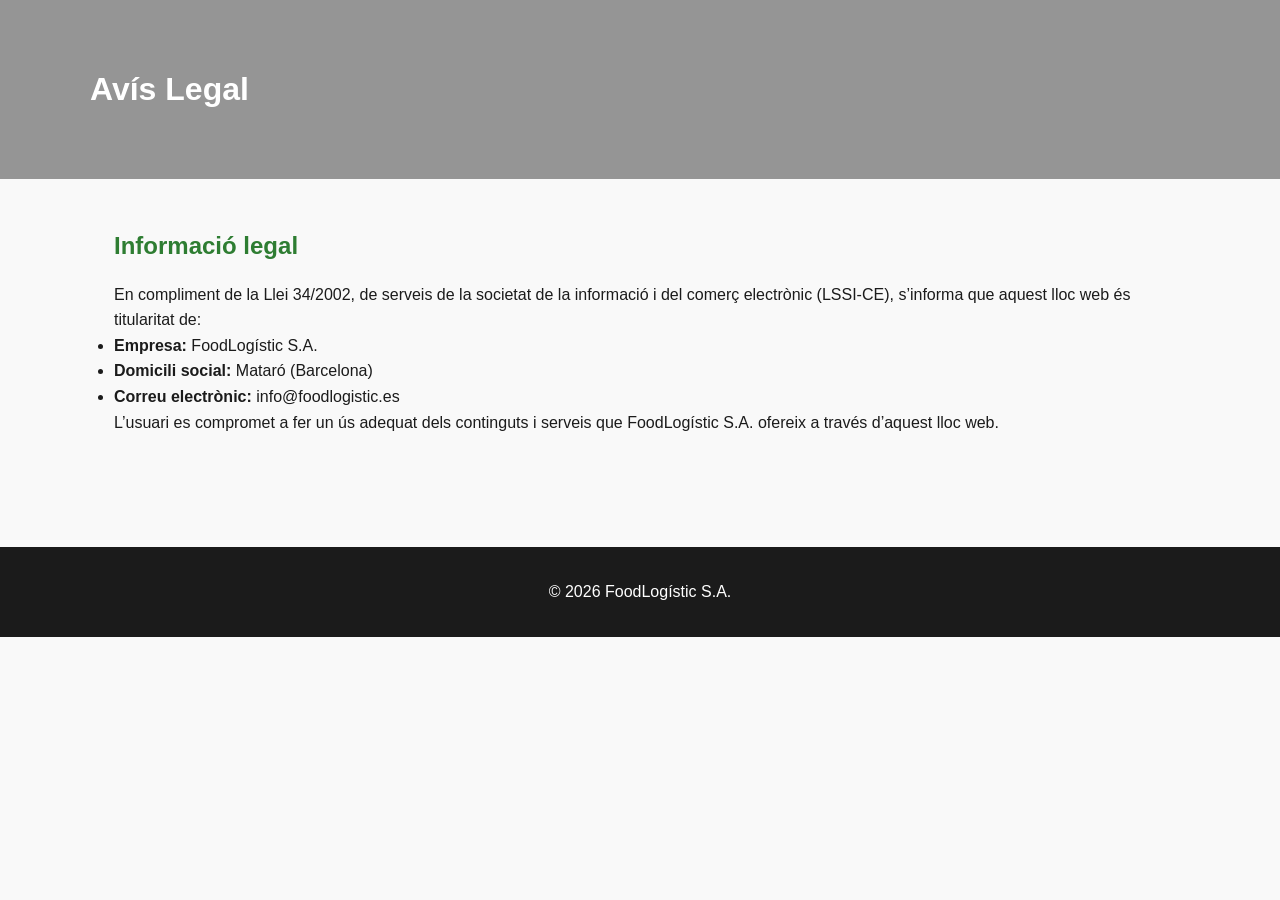
==== docs/avis.html @ f1d2b228 "Afegir pàgines d'Avís Legal, Política de Privacitat i Política de Cookies a la web corporativa" ====
<!DOCTYPE html>
<html lang="ca">
<head>
  <meta charset="UTF-8" />
  <meta name="viewport" content="width=device-width, initial-scale=1.0" />
  <title>Avís Legal | FoodLogístic S.A.</title>

  <!-- ===================== CSS ===================== -->
  <style>
    :root {
      --color-primary: #2e7d32;
      --color-secondary: #81c784;
      --color-dark: #1b1b1b;
      --color-light: #f9f9f9;
      --font-main: 'Segoe UI', Tahoma, sans-serif;
    }

    * {
      margin: 0;
      padding: 0;
      box-sizing: border-box;
    }

    body {
      font-family: var(--font-main);
      line-height: 1.6;
      background-color: var(--color-light);
      color: var(--color-dark);
    }

    header {
      background: linear-gradient(
        rgba(0,0,0,0.4),
        rgba(0,0,0,0.4)
      ),
      url("https://images.unsplash.com/photo-1600891964599-f61ba0e24092");
      background-size: cover;
      background-position: center;
      color: white;
      padding: 4rem 1.5rem;
    }

    header h1 {
      max-width: 1100px;
      margin: 0 auto;
    }

    main {
      max-width: 1100px;
      margin: 0 auto;
      padding: 3rem 1.5rem;
    }

    h2 {
      color: var(--color-primary);
      margin-bottom: 1rem;
    }

    footer {
      background-color: var(--color-dark);
      color: white;
      text-align: center;
      padding: 2rem 1rem;
      margin-top: 4rem;
    }
  </style>
</head>

<body>

<header>
  <h1>Avís Legal</h1>
</header>

<main>
  <h2>Informació legal</h2>
  <p>
    En compliment de la Llei 34/2002, de serveis de la societat de la informació
    i del comerç electrònic (LSSI-CE), s’informa que aquest lloc web és titularitat de:
  </p>

  <ul>
    <li><strong>Empresa:</strong> FoodLogístic S.A.</li>
    <li><strong>Domicili social:</strong> Mataró (Barcelona)</li>
    <li><strong>Correu electrònic:</strong> info@foodlogistic.es</li>
  </ul>

  <p>
    L’usuari es compromet a fer un ús adequat dels continguts i serveis que
    FoodLogístic S.A. ofereix a través d’aquest lloc web.
  </p>
</main>

<footer>
  <p>© 2026 FoodLogístic S.A.</p>
</footer>

</body>
</html>
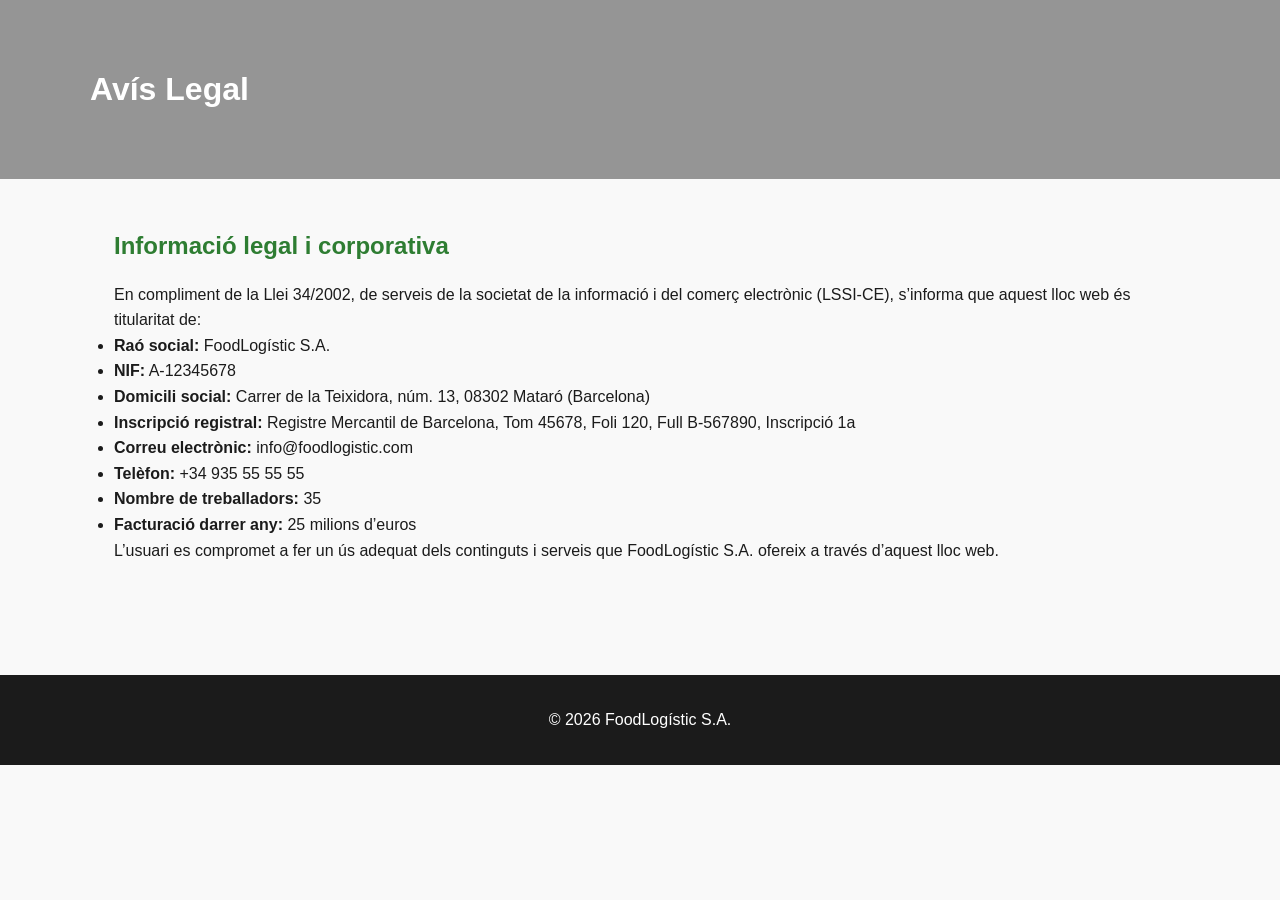
==== commit 85787241: "modificaci apartats" ====
--- a/docs/avis.html
+++ b/docs/avis.html
@@ -73,16 +73,21 @@
 </header>
 
 <main>
-  <h2>Informació legal</h2>
+  <h2>Informació legal i corporativa</h2>
   <p>
     En compliment de la Llei 34/2002, de serveis de la societat de la informació
     i del comerç electrònic (LSSI-CE), s’informa que aquest lloc web és titularitat de:
   </p>
 
   <ul>
-    <li><strong>Empresa:</strong> FoodLogístic S.A.</li>
-    <li><strong>Domicili social:</strong> Mataró (Barcelona)</li>
-    <li><strong>Correu electrònic:</strong> info@foodlogistic.es</li>
+    <li><strong>Raó social:</strong> FoodLogístic S.A.</li>
+    <li><strong>NIF:</strong> A-12345678</li>
+    <li><strong>Domicili social:</strong> Carrer de la Teixidora, núm. 13, 08302 Mataró (Barcelona)</li>
+    <li><strong>Inscripció registral:</strong> Registre Mercantil de Barcelona, Tom 45678, Foli 120, Full B-567890, Inscripció 1a</li>
+    <li><strong>Correu electrònic:</strong> info@foodlogistic.com</li>
+    <li><strong>Telèfon:</strong> +34 935 55 55 55</li>
+    <li><strong>Nombre de treballadors:</strong> 35</li>
+    <li><strong>Facturació darrer any:</strong> 25 milions d’euros</li>
   </ul>
 
   <p>
